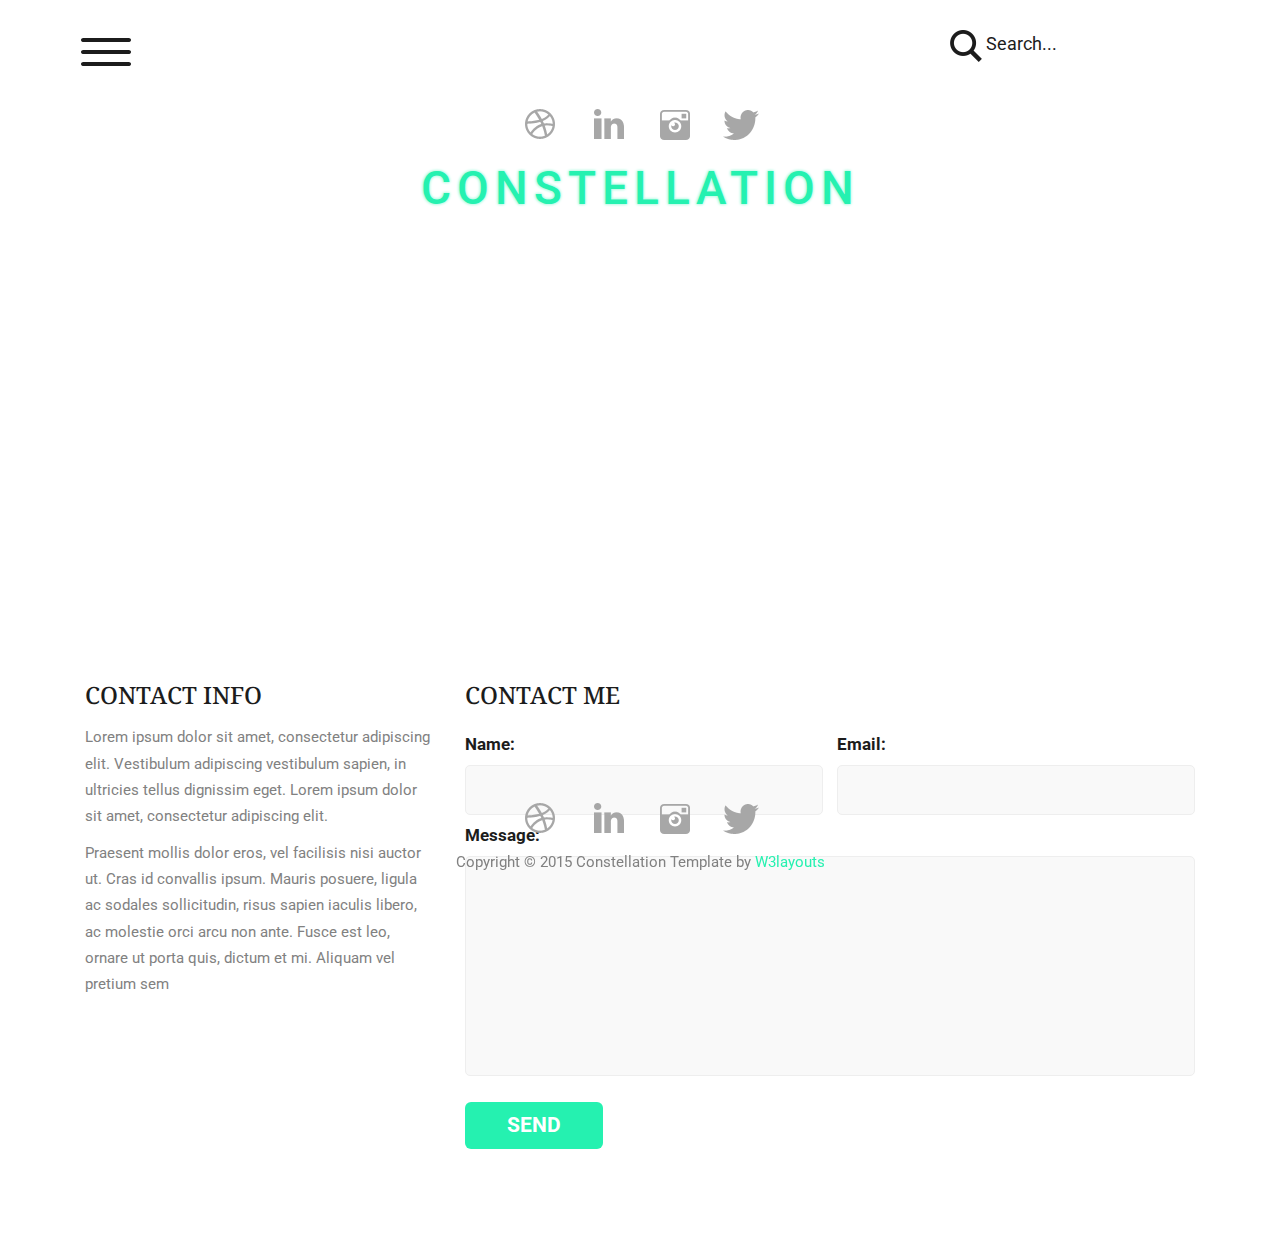
==== contact.html @ a979dfc9 "first commit trebron" ====
<!--A Design by W3layouts 
Author URL: http://w3layouts.com
License: Creative Commons Attribution 3.0 Unported
License URL: http://creativecommons.org/licenses/by/3.0/
-->
<!DOCTYPE html>
<html>
<head>
<title>Constellation a Furniture Category Flat Bootstarp Resposive Website Template | Contact :: w3layouts</title>
<link href="css/bootstrap.css" rel="stylesheet" type="text/css" media="all" />
<!-- jQuery (necessary for Bootstrap's JavaScript plugins) -->
<script src="js/jquery.min.js"></script>
<!-- Custom Theme files -->
<!--theme-style-->
<link href="css/style.css" rel="stylesheet" type="text/css" media="all" />	
<!--//theme-style-->
<meta name="viewport" content="width=device-width, initial-scale=1">
<meta http-equiv="Content-Type" content="text/html; charset=utf-8" />
<meta name="keywords" content="Constellation Responsive web template, Bootstrap Web Templates, Flat Web Templates, Andriod Compatible web template, 
Smartphone Compatible web template, free webdesigns for Nokia, Samsung, LG, SonyErricsson, Motorola web design" />
<script type="application/x-javascript"> addEventListener("load", function() { setTimeout(hideURLbar, 0); }, false); function hideURLbar(){ window.scrollTo(0,1); } </script>
<!--fonts-->
<link href='http://fonts.googleapis.com/css?family=Roboto:500,900,100,300,700,400' rel='stylesheet' type='text/css'>
<link href='http://fonts.googleapis.com/css?family=Droid+Serif:400,700' rel='stylesheet' type='text/css'>
<script type="text/javascript" src="js/move-top.js"></script>
<script type="text/javascript" src="js/easing.js"></script>
</head>
<body>
<div class="header">
	<div class="container">	
	<div class="header-on">
			<div class="header-left">
				<div class="menu">												
						<a href="#" class="right_bt" id="activator"><img class="menu-in" src="images/menu.png" alt=""/></a>
							<div class="box" id="box">
								<div class="box_content">
								   <div class="menu_box_list">
								  <h3> Hello,</h3>
									<p>Vestibulum commodo volutpat a, 
									convallis ac, laoreet enim. 
									Phasellus fermentum in, dolor. </p>
									<p>Pellentesque facilisis. 
									Nulla imperdiet sit amet magna.</p>
									<ul class="social-in">
										<li><a href="#"><i> </i></a></li>
										<li><a href="#"><i class="inline"> </i></a></li>
										<li><a href="#"><i class="camera"> </i></a></li>
										<li ><a href="#"><i class="twitter"> </i></a></li>			
									</ul>
									   <ul>
											<li ><a href="index.html" >home</a></li>
											<li><a href="gallery.html" class="scroll">gallery</a></li>	
											<li><a href="404.html" class="scroll">posts</a></li>											
											<li class="active"><a href="contact.html" class="scroll">contact </a></li>
												<div class="clearfix"></div>
										</ul>
									</div>
									<a class="boxclose" id="boxclose"><img src="images/cross.png" alt=""/></a>
								</div>                
							</div>
								 <script type="text/javascript">
										var $ = jQuery.noConflict();
											$(function() {
												$('#activator').click(function(){
														$('#box').animate({'left':'0px'},500);
												});
												$('#boxclose').click(function(){
														$('#box').animate({'left':'-700px'},500);
												});
											});
											$(document).ready(function(){
											
											//Hide (Collapse) the toggle containers on load
											$(".toggle_container").hide(); 
											
											//Switch the "Open" and "Close" state per click then slide up/down (depending on open/close state)
											$(".trigger").click(function(){
												$(this).toggleClass("active").next().slideToggle("slow");
												return false; //Prevent the browser jump to the link anchor
											});
											
											});
										</script>
				</div> 
				</div>
	<!---->	
		<div class="search">		
			<a class="play-icon popup-with-zoom-anim" href="#small-dialog"><i> </i>Search... </a>
		</div>
	<div class="clearfix"> </div>
	</div>
	<!---pop-up-box---->
					  <script type="text/javascript" src="js/modernizr.custom.min.js"></script>    
					<link href="css/popuo-box.css" rel="stylesheet" type="text/css" media="all"/>
					<script src="js/jquery.magnific-popup.js" type="text/javascript"></script>
					<!---//pop-up-box---->
				<div id="small-dialog" class="mfp-hide">
				<div class="search-top">
						<div class="login">
							<input type="submit" value="">
							<input type="text" value="Type something..." onfocus="this.value = '';" onblur="if (this.value == '') {this.value = '';}">		
						</div>
							<p>user interface designuser experience designdesign inspirations</p>
					</div>				
				</div>
				 <script>
						$(document).ready(function() {
						$('.popup-with-zoom-anim').magnificPopup({
							type: 'inline',
							fixedContentPos: false,
							fixedBgPos: true,
							overflowY: 'auto',
							closeBtnInside: true,
							preloader: false,
							midClick: true,
							removalDelay: 300,
							mainClass: 'my-mfp-zoom-in'
						});
																						
						});
				</script>			
	<!---->
		<div class="header-top">
			<ul class="social-in">
				<li><a href="#"><i> </i></a></li>
				<li><a href="#"><i class="inline"> </i></a></li>
				<li><a href="#"><i class="camera"> </i></a></li>
				<li ><a href="#"><i class="twitter"> </i></a></li>			
			</ul>			
			<h1><a href="index.html">constellation </a></h1>
			<p>If I create from the heart, nearly everything works; if from the head, almost nothing.</p>
		</div>
	</div>
</div>
<!---->
	<div class="container">	
		<div class="contact">				
			<div class="contact-grids">
				<div class="contact-map">
					<iframe src="https://www.google.com/maps/embed?pb=!1m18!1m12!1m3!1d1578265.0941403757!2d-98.9828708842255!3d39.41170802696131!2m3!1f0!2f0!3f0!3m2!1i1024!2i768!4f13.1!3m3!1m2!1s0x54eab584e432360b%3A0x1c3bb99243deb742!2sUnited+States!5e0!3m2!1sen!2sin!4v1407515822047"> </iframe>
				</div>
				<div class="top-contact">
					<div class="col-md-4 contact-right">
						<h3>Contact info</h3>
						<p>Lorem ipsum dolor sit amet, consectetur adipiscing elit. Vestibulum adipiscing vestibulum sapien, in ultricies tellus dignissim eget. Lorem ipsum dolor sit amet, consectetur adipiscing elit. </p>
						<p> Praesent mollis dolor eros, vel facilisis nisi auctor ut. Cras id convallis ipsum. Mauris posuere, ligula ac sodales sollicitudin, risus sapien iaculis libero, ac molestie orci arcu non ante. Fusce est leo, ornare ut porta quis, dictum et mi. Aliquam vel pretium sem</p>
					</div>	
					<div class="col-md-8 contact-form">
							<h3>Contact me</h3>
						<form>
							<div class="contact-in">
								<div class="name-in">
									<span>Name:</span>
									<input type="text" value="">
								</div>
								<div class="name-in">
									<span>Email:</span>
									<input type="text" value="">
								</div>
								<div class="clearfix"> </div>
							</div>
								<div class="name-on">
									<span>Message:</span>
									<textarea> </textarea>
								</div>
								<input type="submit" value="Send">
						</form>
					</div>	
					<div class="clearfix"> </div>
				</div>	
			</div>
		</div>
	</div>
<div class="footer">
	<div class="container">
		<div class="footer-top">
			<ul class="social-in">
				<li><a href="#"><i> </i></a></li>
				<li><a href="#"><i class="inline"> </i></a></li>
				<li><a href="#"><i class="camera"> </i></a></li>
				<li ><a href="#"><i class="twitter"> </i></a></li>
				
			</ul>
			
			<p class="footer-class">Copyright © 2015 Constellation Template by  <a href="http://w3layouts.com/" target="_blank">W3layouts</a> </p>
		</div>
	</div>	
	<script type="text/javascript">
						$(document).ready(function() {
							/*
							var defaults = {
					  			containerID: 'toTop', // fading element id
								containerHoverID: 'toTopHover', // fading element hover id
								scrollSpeed: 1200,
								easingType: 'linear' 
					 		};
							*/
							
							$().UItoTop({ easingType: 'easeOutQuart' });
							
						});
					</script>
				<a href="#" id="toTop" style="display: block;"> <span id="toTopHover" style="opacity: 1;"> </span></a>

</div>
</body>
</html>
---- css/style.css ----
/*Author: W3layouts
Author URL: http://w3layouts.com
License: Creative Commons Attribution 3.0 Unported
License URL: http://creativecommons.org/licenses/by/3.0/
--*/
body{
	font-family: 'Roboto', sans-serif;
	/*background: #fff url(../images/back.png) no-repeat;	*/
}
body a{
	transition: 0.5s all;
	-webkit-transition: 0.5s all;
	-o-transition: 0.5s all;
	-moz-transition: 0.5s all;
	-ms-transition: 0.5s all;
}

/*----*/
ul{
	padding: 0;
	margin: 0;
}
h1,h2,h3,h4,h5,h6,label,p{
	margin:0;	
}
.header-on {
	padding: 2em 0;
}
.search{
	float:right;	
	width:23%;
}
.header-left {
	float:left;
}
.search a {
	font-size:1.3em;
	color:#1c1c1c;
	text-decoration:none;
	outline:none;	
}
.search a i{
	width: 38px;
	height: 35px;
	background: url(../images/img-sprite.png) -622px -22px no-repeat ;
	display:inline-block;	
	vertical-align: middle;
}
/*----*/
/*--- Navigation---*/
.box{
	position:absolute;
	left:-1200px;
	color:#7F7F7F;
	margin:auto;
	padding:0px;
	z-index:999999;
	width: 32%;
	background:#181818;
	top: 0;
	height:100%;
}
.menu_box_list {
	padding: 6em;
}
a.boxclose{
	cursor: pointer;
	text-align: center;
	display: block;
	position: absolute;
	top: 16px;
	right: 48px;
}
.menu_box_list ul li {
	list-style:none;
}
.menu_box_list li a{
	color: #fff;
	font-size: 1.2em;
	display: block;
	padding:0.5em 0em;
	text-decoration:none;
	text-transform: uppercase;
	-webkit-transition: all 0.5s ease-in-out;
	-moz-transition: all 0.5s ease-in-out;
	-o-transition: all 0.5s ease-in-out;
	transition: all 0.5s ease-in-out;
	letter-spacing: 0.1em;
	font-family: 'Droid Serif', serif;
}
.menu_box_list li a:hover,.menu_box_list ul li.active a{
	color:#25f1b0;
}
.menu_box_list ul {
	padding: 1em 0;
}
.menu_box_list li a > i > img{
	vertical-align:middle;
	padding-right:10px;
}
.menu_box_list h3{
	color:#fff;
	font-size:2.3em;
	font-family: 'Droid Serif', serif;
}
.menu_box_list p{
	color:#818181;
	font-size:1.1em;
	line-height:1.5em;
	padding:0.3em 0;
}
/*----*/
.header-top {
	text-align: center;
}
ul.social-in li{
	display: inline-block;	
}
ul.social-in li  i{
	background: url(../images/img-sprite.png)no-repeat -20px -17px ;
	width: 40px;
	height: 40px;
	display: inline-block;
	transition: 0.5s all;
	-webkit-transition: 0.5s all;
	-o-transition: 0.5s all;
	-moz-transition: 0.5s all;
	-ms-transition: 0.5s all;
	margin: 0 12px;
}
ul.social-in li  i.inline{
	background-position: -120px -17px;
}
ul.social-in li  i.camera{
	background-position:-225px -17px;
}
ul.social-in li  i.twitter{
	background-position:-339px -17px;
}
ul.social-in li  i:hover{
	background-position: -70px -17px;
}
ul.social-in li  i.inline:hover{
	background-position: -170px -17px;
}
ul.social-in li  i.camera:hover{
	background-position:-280px -17px;
}
ul.social-in li  i.twitter:hover{
	background-position:-395px -17px;
}
.header-top h1{
	font-size: 3.3em;
	letter-spacing: 6px;
	padding: 0.3em 0;
	text-transform: uppercase;
}
.header-top h1 a{
	text-decoration:none;
	color:#25F1B0;
	text-shadow: 0 0 3px #FFFFFF, 0 0 3px #25F1B0;
	border: 4px solid #ffffff;
	padding: 5px !important;
}

.header-top p{
	font-size:1.1em;
	font-style:italic;
	font-weight: bold;
	color:#ffffff;
	line-height: 1.5em;
}
.header-top h1 a:hover{
	color:#FFFFFF;
	text-shadow: 0 0 3px #FFFFFF, 0 0 5px #ffffff;
}
/*----*/
.port{
	border-top:1px solid #eee;
	margin: 0.7em 0 0;
	padding: 0.5em 0 0;
}
p.port-in{
	float:left;
	color:#a7a7a7;
	font-size:0.9em;
}
p.port-in a{
	text-decoration:none;
	color:#25f1b0;
}
.social{
	float:right;
}
.social a{
	float:left;
}
.social a  i{
	background: url(../images/img-sprite.png)no-repeat -518px -30px ;
	width: 18px;
	height: 18px;
	display: inline-block;
	margin:0 2px 0;
	transition: 0.5s all;
	-webkit-transition: 0.5s all;
	-o-transition: 0.5s all;
	-moz-transition: 0.5s all;
	-ms-transition: 0.5s all;
}
.social a  i.facebook{
	background-position:-470px -28px;
}
.social a  i.twitter{
	background-position:-578px -31px;
}
.social a  i:hover{
	background-position:-490px -30px ;
}
.social a  i.facebook:hover{
	background-position:-447px -28px;
}
.social a  i.twitter:hover{
	background-position:-546px -31px;
}
/*----*/
.grid {
	position: relative;
}
.port-grid:hover .content-grid{
	display:block;
}
.content-grid{
	position:absolute;
	top:0;
	background:rgba(37, 241, 176, 0.69);
	width: 256px;
	height: 367px;
	padding: 10.5em 0 0;
	text-align:center;
	display:none;
}
.content-grid h6{
	color:#fff;
	font-size:1.2em;
	font-family: 'Droid Serif', serif;
	padding: 0.5em 0;
}
.content-grid h3{
	color:#fff;
	font-size:2em;
	font-style:italic;
	font-family: 'Droid Serif', serif;
}
/*----*/
.grid-in h6{
	color:#25f1b0;
	font-size:1.2em;
	font-weight: 300;
	padding: 0 0 0.3em;
}
.grid-in h6 a{
	text-decoration:none;
	color:#25f1b0;
}
.grid-in h6 a:hover{
	text-decoration:underline;
}
.grid-in h3{
	color:#1c1c1c;
	font-size:1.5em;
	font-style:italic;
	font-family: 'Droid Serif', serif;
	line-height:1.5em;
}
.grid-in {
	padding: 15.8em 1em 0;
}
/*-- --*/
.l_g {
	margin: 0em 0 3.5em;
}
#myList li{ 
	display:none;
	list-style-type:none;
}
#loadMore {
    color: #a7a7a7;
	padding: 1.5em 0;
	display: block;
	border-top: 1px solid #EBEBEB;
	border-bottom: 1px solid #EBEBEB;
	text-align: center;
	font-size: 1em;
	text-transform: uppercase;
	font-weight: 600;
	cursor:pointer;
}
.l_g:after{
	clear: both;
}
.clear{
	clear:both;
}
.load_more{
	padding: 7em 0;
}
/*--post--*/
.post img{
	width:100%;
}
.post h6{
	color:#25f1b0;
	font-size:1.2em;	
}
.post h6 a {
	text-decoration: none;
	color: #25f1b0;
}
.post h6 a:hover {
	text-decoration:underline;
}
.post h2{
	color:#1c1c1c;
	font-size:2.3em;
	font-style:italic;
	font-family: 'Droid Serif', serif;
	padding: 0.5em 0;
	line-height: 1.2em;
}
.pre,.next{
	float:left;
	font-size:1.1em;
}
.pre a,.next a{
	text-decoration:none;
	color:#25f1b0;
}
.post-at{
	border-top:1px solid #eee;
	padding: 0.5em 0 0;
	margin: 1em 0 0;
}
.next{
	float:right;
}
.post-top{
	padding:4em 0;
}
.post-top h4{
	color:#1c1c1c;
	font-size:1.5em;
	padding: 0 0 0.5em;
}
.post-top p{
	color:#818181;
	font-size:1.2em;
	line-height:1.5em;
	border:1px solid #eee;
	padding:1em;
}
.post-bottom p{
	color:#25f1b0;
	font-size:1.5em;
	font-style:italic;
	font-family: 'Droid Serif', serif;
	padding:0.3em 0;
}
.post-bottom p a{
	color:#1c1c1c;
	text-decoration:none;
}
.post-bottom p a:hover{
	color:#25f1b0;
}
.post-bottom p:before{
	content: "";
	background: #f5f5f5;
	width: 50px;
	height: 50px;
	display: inline-block;
	vertical-align: middle;
	margin: 0 14px 0 0;
}
.top-single {
	padding: 5em;
}
p.in-post{
	float:left;
	color:#a7a7a7;
	font-size:0.9em;
}
p.in-post a{
	text-decoration:none;
	color:#25f1b0;
}
ul.social{
	float:right;
}
ul.social li {
	display:inline-block;
}
ul.social li a  i{
	background: url(../images/img-sprite.png)no-repeat -518px -30px ;
	width: 18px;
	height: 18px;
	display: inline-block;
	margin:0 2px 0;
}
ul.social li a  i.facebook{
	background-position:-470px -28px;
}
ul.social li a  i.twitter{
	background-position:-578px -31px;
}
.post {
	padding: 7em 0 2em;
}
/*--404--*/
.four{
	text-align:center;
	padding: 8em 0 10em;
	min-height: 496px;
}
.four h2{
	font-size: 5em;
	color: #25f1b0;
	font-family: 'Droid Serif', serif;
}
.four h3{
	font-size:4em;
	color:#1c1c1c;
	padding: 0.5em 0 0.8em;
}
a.go{
	color:#fff;
	font-size:1.1em;
	font-weight:700;
	background:#25f1b0;
	padding:0.7em 1em;
	border-radius: 5px;
	-webkit-border-radius: 5px;
	-o-border-radius: 5px;
	-moz-border-radius: 5px;
	-ms-border-radius: 5px;
	text-decoration:none;
}
a.go:hover{
	background: #0A845D;
}
/*--gallery--*/
.gallery-top:hover span.rollover1 {
	background: url(../images/plus.png) center no-repeat rgba(11, 10, 9, 0.27);
	cursor: pointer;
	height: 234px;
	width: 351px;
	display: block;
	position: absolute;
	z-index: -9999px;
	-webkit-transition: all 0.3s ease-out;
	-moz-transition: all 0.3s ease-out;
	-ms-transition: all 0.3s ease-out;
	-o-transition: all 0.3s ease-out;
	transition: all 0.3s ease-out;
}

.gallery-top{
	-webkit-transition: all 0.3s ease-out;
	-moz-transition: all 0.3s ease-out;
	-ms-transition: all 0.3s ease-out;
	-o-transition: all 0.3s ease-out;
	transition: all 0.3s ease-out;
	position:relative;
}
.bottom-gallery h4{
	font-size:1.3em;
	padding:0.5em 0;
	text-transform:uppercase;
	font-family: 'Droid Serif', serif;
}
.bottom-gallery h4 a{
	color:#1c1c1c;
	text-decoration:none;
}
.bottom-gallery h4 a:hover{
	color:#25f1b0;
}
.bottom-gallery p{
	color:#818181;
	font-size:1.1em;
	line-height:1.5em;
}
.gallery-in {
	padding: 1em 0;
}
.gallery {
	padding: 6em 0;
}
/*--contact--*/
.contact-head span{
	color: #777;
}
.contact-map iframe{
	min-height:300px;
	width:100%;
	border:none;
}
.name-in {
	width: 49%;
	float: left;
	margin-right: 2%;
} 
.name-in:nth-child(2){
	margin-right:0;
}
.name-in span,.name-on span{
	font-size:1.2em;
	color:#1c1c1c;
	font-weight:700;
	display:block;
	padding:0.5em 0;
}
.name-in  input[type="text"]{
	width:100%;
	padding:1em;	
	border-radius: 5px;
	-webkit-border-radius: 5px;
	-o-border-radius: 5px;
	-moz-border-radius: 5px;
	-ms-border-radius: 5px;
	border:1px solid #EEE;
	-webkit-appearance:none;
	outline:none;
	color:#777;
	transition:border-color 0.4s;
	-webkit-transition:border-color 0.4s;
	-moz-transition:border-color 0.4s;
	-o-transition:border-color 0.4s;
	-ms-transition:border-color 0.4s;
	background:#f9f9f9;
}
.name-in input[type="text"]:hover,.name-on textarea:hover{
	border-color:#25f1b0;
}
.name-on textarea{
	width:100%;
	padding:1em;	
	border:1px solid #EEE;
	-webkit-appearance:none;
	outline:none;
	color:#777;
	min-height:220px;
	resize:none;
	border-radius: 5px;
	-webkit-border-radius: 5px;
	-o-border-radius: 5px;
	-moz-border-radius: 5px;
	-ms-border-radius: 5px;
	background:#f9f9f9;
}
.top-contact {
	padding: 3em 0 0;
}
.contact-form input[type="submit"]{
	background: #25f1b0;
	color: #FFF;
	font-weight: 700;
	text-transform: uppercase;
	border: none;
	outline: none;
	margin-top:1em;
	padding: 0.4em 2em;
	font-size: 1.5em;
	display: inline-block;
	transition: 0.5s all;
	-webkit-transition: 0.5s all;
	-moz-transition: 0.5s all;
	-o-transition: 0.5s all;
	-ms-transition: 0.5s all;
	border-radius: 6px;
}
.contact-form input[type="submit"]:hover{
	background: #0A845D;
}
.contact {
	padding: 6em 0;
}
.contact-right h3,.contact-form h3{
	color:#1c1c1c;
	font-size:1.7em;
	text-transform: uppercase;
	padding:0 0 0.7em;
	font-family: 'Droid Serif', serif;
}
.contact-right p{
	color:#818181;
	font-size:1.1em;
	line-height:1.7em;
	padding: 0 0 0.7em;
}
/*--footer--*/
.footer-top{
	text-align:center;
}
.footer {
	padding: 0em 0 2em;
	position: fixed;
	bottom: 0;
	left: 0;
	right: 0;
}
.footer p{
	font-size:1.1em;
	color:#818181;
	padding: 0.5em 0 0;
}
.footer p a{
	text-decoration:none;
	color:#25f1b0;
}
.footer p a:hover{
	color:#818181;
}
#toTop {
	display: none;
	text-decoration: none;
	position: fixed;
	bottom: 25px;
	right: 10px;
	overflow: hidden;
	width: 52px;
	height: 52px;
	border: none;
	text-indent: 100%;
	background: url('../images/up.png') no-repeat 0px 0px;
}
/*--responsive--*/
@media(max-width:1440px){	
}
@media(max-width:1366px){	
.menu_box_list {
	padding: 4em;
}
}
@media(max-width:1280px){
}
@media(max-width:1024px) {
	.grid-in {
		padding: 10.5em 1em 0;
	}

	p.port-in {
		font-size: 0.7em;
		padding: 0.2em 0 0;
	}

	.content-grid {
		width: 206px;
		height: 295px;
		padding: 8.5em 0 0;
	}

	.box {
		width: 38%;
	}

	.gallery-top:hover span.rollover1 {
		height: 189px;
		width: 283px;
	}

	@media (max-width: 768px) {
		.grid {
			float: left;
			width: 50%;
		}

		.grid img {
			width: 100%;
		}

		.content-grid {
			width: 330px;
			height: 476px;
			padding: 15em 0 0;
		}

		p.port-in {
			font-size: 1em;
			padding: 0;
		}

		.grid-in {
			padding: 25.6em 1em 0em;
		}

		.grid {
			margin: 0 0em 1.5em;
		}

		.l_g {
			margin: 0;
		}

		.header-top h1 {
			font-size: 2.3em;
		}

		.load_more {
			padding: 4em 0;
		}

		.menu_box_list {
			padding: 4em 2em;
		}

		ul.in-social li i {
			margin: 0 5px;
		}

		.post {
			padding: 4em 0 0em;
		}

		.post h2 {
			font-size: 1.8em;
		}

		.bottom-gallery {
			float: left;
			width: 50%;
		}

		.bottom-gallery:nth-child(3) {
			display: none;
		}

		.gallery {
			padding: 3em 0;
		}

		.gallery-top:hover span.rollover1 {
			height: 220px;
			width: 330px;
		}

		.contact-form {
			padding: 0;
		}

		.contact-right {
			padding: 0 0 1em;
		}

		.contact {
			padding: 3em 0;
		}

		.top-contact {
			padding: 1em 0 0;
		}
	}
	@media (max-width: 640px) {
		.content-grid {
			width: 267px;
			height: 384px;
			padding: 11em 0 0;
		}

		.grid-in {
			padding: 16.6em 1em 0em;
		}

		.menu_box_list {
			padding: 4em 1em;
		}

		ul.in-social li i {
			margin: 0 1px;
		}

		.box {
			height: 650px;
			width: 46%;
		}

		.top-single {
			padding: 2em;
		}

		.gallery-top:hover span.rollover1 {
			height: 178px;
			width: 267px;
		}
	}
	@media (max-width: 480px) {
		.content-grid {
			width: 433px;
			height: 624px;
			padding: 18em 0 0;
		}

		.grid-in {
			padding: 4em 1em 0em;
		}

		.grid-in h3 {
			font-size: 1.3em;
		}

		.grid-in h6 {
			font-size: 1em;
		}

		.grid-in {
			padding: 0em;
		}

		.search {
			width: 30%;
		}

		.menu_box_list h3 {
			font-size: 1.7em;
		}

		.menu_box_list p {
			/*height: 50px;*/
			overflow: hidden;
		}

		.menu_box_list li a {
			font-size: 1em;
		}

		a.boxclose {
			right: 22px;
		}

		.post {
			padding: 2.5em 0 0em;
		}

		.top-single {
			padding: 1em 0 2em;
		}

		.post h2 {
			font-size: 1.5em;
		}

		.post-top p {
			font-size: 1em;
		}

		.post-bottom p {
			font-size: 1.2em;
		}

		.post-top {
			padding: 3em 0;
		}

		.post-bottom p:before {
			width: 40px;
			height: 40px;
		}

		.gallery-top:hover span.rollover1 {
			height: 289px;
			width: 433px;
		}

		.four h2 {
			font-size: 3.5em;
		}

		.four h3 {
			font-size: 3.3em;
		}

		.four {
			padding: 6em 0 7em;
			min-height: 378px;
		}

		.grid, .bottom-gallery {
			width: 100%;
			padding: 0;
		}

		.gallery-top img {
			width: 100%;
		}

		.gallery-in {
			padding: 0em 0;
		}

		.bottom-gallery {
			padding: 0 0 1em;
		}

		.name-in {
			width: 100%;
			float: none;
			margin-right: 0%;
		}

		.header-top p {
			height: 22px;
			overflow: hidden;
		}
	}
	@media (max-width: 320px) {
		.header-left {
			width: 18%;
		}

		.header-left img.menu-in {
			width: 100%;
		}

		.search a i {
			width: 27px;
			height: 25px;
			background: url(../images/img-sprite.png) -427px -16px no-repeat;
			background-size: 475px;
		}

		.search a {
			font-size: 1em;
		}

		.search {
			width: 33%;
			margin-top: 0.3em;
		}

		.header-top h1 {
			font-size: 1.5em;
		}

		.header-top p {
			font-size: 1em;
		}

		.grid {
			margin: 0 0em 0.5em;
			padding: 0 0.5em;
		}

		.content-grid {
			width: 259px;
			height: 373px;
			padding: 10em 0 0;
		}

		.content-grid h6 {
			padding: 0.5em 0;
		}

		.grid-in h3 {
			font-size: 1em;
			height: 60px;
			overflow: hidden;
		}

		.grid-in h6 {
			font-size: 0.9em;
		}

		p.port-in {
			font-size: 0.9em;
		}

		.footer p {
			font-size: 1em;
		}

		.load_more {
			padding: 1.5em 0;
		}

		ul.social-in li i {
			background: url(../images/img-sprite.png) no-repeat -15px -13px;
			width: 23px;
			height: 23px;
			margin: 0 4px;
			background-size: 450px;
		}

		ul.social-in li i.inline {
			background-position: -81px -13px;
		}

		ul.social-in li i.camera {
			background-position: -149px -13px;
		}

		ul.social-in li i.twitter {
			background-position: -223px -13px;
		}

		ul.social-in li i:hover {
			background-position: -47px -13px;
		}

		ul.social-in li i.inline:hover {
			background-position: -112px -13px;
		}

		ul.social-in li i.camera:hover {
			background-position: -185px -13px;
		}

		ul.social-in li i.twitter:hover {
			background-position: -258px -13px;
		}

		#loadMore {
			padding: 0.8em 0;
			font-size: 0.9em;
			margin: 0.5em 0 0;
		}

		.menu_box_list h3 {
			font-size: 1.3em;
		}

		.menu_box_list p {
			font-size: 1em;
			line-height: 1.3em;
			/*height: 20px;*/
		}

		.menu_box_list ul {
			padding: 0.5em 0 0;
		}

		.menu_box_list li a {
			font-size: 0.9em;
			padding: 0.3em 0;
		}

		a.boxclose {
			width: 18%;
		}

		a.boxclose img {
			width: 100%;
		}

		.menu_box_list {
			padding: 3em 0.5em;
		}

		.box {
			height: 550px;
			width: 50%;
		}

		ul.in-social li i {
			margin: 0 1px;
		}

		.header-on {
			padding: 1.5em 0;
		}

		.gallery {
			padding: 1em 0;
		}

		.gallery-top:hover span.rollover1 {
			height: 182px;
			width: 259px;
		}

		.four h2 {
			font-size: 2.5em;
		}

		.four h3 {
			font-size: 2.3em;
		}

		a.go {
			padding: 0.4em 1em;
		}

		.four {
			padding: 4em 0 5em;
			min-height: 263px;
		}

		.contact {
			padding: 1.5em 0;
		}

		.contact-map iframe {
			min-height: 100px;
		}

		.contact-right h3, .contact-form h3 {
			font-size: 1.3em;
			padding: 0 0 0.3em;
		}

		.contact-right p {
			font-size: 1em;
			line-height: 1.4em;
			height: 40px;
			overflow: hidden;
		}

		.name-in span, .name-on span {
			font-size: 1.1em;
		}

		.name-in input[type="text"] {
			padding: 0.7em;
		}

		.name-on textarea {
			min-height: 120px;
		}

		.contact-form input[type="submit"] {
			padding: 0.3em 1.3em;
			font-size: 1.2em;
		}

		.post h6 {
			font-size: 1em;
		}

		.post h2 {
			font-size: 1.3em;
			height: 44px;
			overflow: hidden;
			padding: 0;
			margin: 0.5em 0;
		}

		.post-top {
			padding: 1.5em 0;
		}

		.post-top h4 {
			font-size: 1.2em;
		}

		.post-top p span {
			display: none;
		}

		.post-bottom p {
			font-size: 0.79em;
		}

		.post-bottom p:before {
			width: 25px;
			height: 25px;
			margin: 0 4px 0 0;
		}

		.post {
			padding: 1.5em 0 0em;
		}
	}
}
/*
Trebron
*/
.bgvideo {
	position: fixed;
	right: 0;
	bottom: 0;
	min-width: 100%;
	min-height: 100%;
	width: auto;
	height: auto;
	z-index: -9999;
}

.motto {
	font-size: 24px !important;
	color: #ffffff !important;
	font-weight: bold;
	font-family: "Courier New", Courier, monospace !important;
}
.motto-title {
	font-size: 30px;
	color: #25f1b0;
	font-weight: bold;
	font-family: "Courier New", Courier, monospace !important;
}
---- css/popuo-box.css ----
/* Styles for dialog window */
#small-dialog,#small-dialog1{
	padding:20px;
	text-align: left;
	max-width: 650px;
	margin: 40px auto;
	position: relative;
	text-align:center;
}
#small-dialog-it,#small-dialog-in,#small-dialog-fr,#small-dialog-sh,#small-dialog-sf,#small-dialog-su,#small-dialog-me,#small-dialog-ch,#small-dialog-pi,#small-dialog-am {
	background: white;
	padding:20px;
	text-align: left;
	max-width: 450px;
	margin: 40px auto;
	position: relative;
	text-align:center;
}
a.play-icon.popup-with-zoom-anim img:hover {
	opacity: 0.5;
	transition:0.5s all;
	-webkit-transition:0.5s all;
	-o-transition:0.5s all;
	-moz-transition:0.5s all;
	-ms-transition:0.5s all;
}
.portfolio-items{
	text-align:center;
	margin:0 auto;
}
.portfolio-items img{
	width:100%;
}
.portfolio-items h4{
	margin:1em 0;
	font-size:25px;
	color:#a63d56;
}
.portfolio-items p{
	text-align:justify;
}
/**

/**
 * Fade-zoom animation for first dialog
 */

/* start state */
.my-mfp-zoom-in #small-dialog {
opacity: 0;
-webkit-transition: all 0.2s ease-in-out;
-moz-transition: all 0.2s ease-in-out;
-o-transition: all 0.2s ease-in-out;
transition: all 0.2s ease-in-out;
-webkit-transform: scale(0.8);
-moz-transform: scale(0.8);
-ms-transform: scale(0.8);
-o-transform: scale(0.8);
transform: scale(0.8);
}
/* animate in */
.my-mfp-zoom-in.mfp-ready #small-dialog {
opacity: 1;
-webkit-transform: scale(1);
-moz-transform: scale(1);
-ms-transform: scale(1);
-o-transform: scale(1);
transform: scale(1);
}
/* animate out */
.my-mfp-zoom-in.mfp-removing #small-dialog {
-webkit-transform: scale(0.8);
-moz-transform: scale(0.8);
-ms-transform: scale(0.8);
-o-transform: scale(0.8);
transform: scale(0.8);
opacity: 0;
}
/* Dark overlay, start state */
.my-mfp-zoom-in.mfp-bg {

-webkit-transition: opacity 0.3s ease-out;
-moz-transition: opacity 0.3s ease-out;
-o-transition: opacity 0.3s ease-out;
transition: opacity 0.3s ease-out;
}
/* animate out */
.my-mfp-zoom-in.mfp-removing.mfp-bg {
opacity: 0;
}
/**
/* Magnific Popup CSS */
.mfp-bg {
  top: 0;
  left: 0;
  width: 100%;
  height: 100%;
  z-index: 1042;
  overflow: hidden;
  position: fixed;
  background:#fff;
 }

.mfp-wrap {
  top: 0;
  left: 0;
  width: 100%;
  height: 100%;
  z-index: 1043;
  position: fixed;
  outline: none !important;
  -webkit-backface-visibility: hidden; }

.mfp-container {
  text-align: center;
  position: absolute;
  width: 100%;
  height: 100%;
  left: 0;
  top: 0;
  padding: 0 8px;
  -webkit-box-sizing: border-box;
  -moz-box-sizing: border-box;
  box-sizing: border-box; }

.mfp-container:before {
  content: '';
  display: inline-block;
  height: 100%;
  vertical-align: middle; }

.mfp-align-top .mfp-container:before {
  display: none; }

.mfp-content {
  position: relative;
  display: inline-block;
  vertical-align: middle;
  margin: 0 auto;
  text-align: left;
  z-index: 1045; }

.mfp-inline-holder .mfp-content,
.mfp-ajax-holder .mfp-content {
  width: 100%;
  cursor: auto; }

.mfp-ajax-cur {
  cursor: progress; }

.mfp-zoom-out-cur,
.mfp-zoom-out-cur .mfp-image-holder .mfp-close {
  cursor: -moz-zoom-out;
  cursor: -webkit-zoom-out;
  cursor: zoom-out; }
.mfp-zoom {
  cursor: pointer;
  cursor: -webkit-zoom-in;
  cursor: -moz-zoom-in;
  cursor: zoom-in; }

.mfp-auto-cursor .mfp-content {
  cursor: auto; }

.mfp-close,
.mfp-arrow,
.mfp-preloader,
.mfp-counter {
  -webkit-user-select: none;
  -moz-user-select: none;
  user-select: none; }

.mfp-loading.mfp-figure {
  display: none; }

.mfp-hide {
  display: none !important; }
.mfp-content iframe{
	width:100%;
	min-height:500px;
}
.mfp-preloader {
  color: #cccccc;
  position: absolute;
  top: 50%;
  width: auto;
  text-align: center;
  margin-top: -0.8em;
  left: 8px;
  right: 8px;
  z-index: 1044; }

.mfp-preloader a {
  color: #cccccc; }

.mfp-preloader a:hover {
  color: white; }

.mfp-s-ready .mfp-preloader {
  display: none; }

.mfp-s-error .mfp-content {
  display: none; }

button.mfp-close,
button.mfp-arrow {
  overflow: visible;
  cursor: pointer;
  border: 0;
   background:#FFF;
  -webkit-appearance: none;
  display: block;
  padding: 0;
  z-index: 1046; }
button::-moz-focus-inner {
  padding: 0;
  border: 0; }

.mfp-close {
  width: 44px;
  height: 44px;
  line-height: 44px;
  position: absolute;
 right: 0px;
	top: -43px;
  text-decoration: none;
  text-align: center;
  padding: 0 0 18px 10px;
  color: white;
  font-style: normal;
  font-size: 28px;
  outline:none;
  font-family: 'Open Sans', sans-serif;		
 }
  .mfp-close:hover, .mfp-close:focus {
    opacity: 1; }

.mfp-close-btn-in .mfp-close {
  color: #333333; }

.mfp-image-holder .mfp-close,
.mfp-iframe-holder .mfp-close {
  color: white;
  right: -6px;
  text-align: right;
  padding-right: 6px;
  width: 100%; 
}
/*----*/
.login{
	border-bottom:2px solid #1c1c1c;
}
.login input[type="text"] {
	outline: none;
	padding:6px ;
	background: none;
	width: 93%;
	border: none;
	font-size:1.8em;
	color:#1c1c1c;	
}
.login input[type="submit"] {	
	width: 35px;
	height: 35px;
	background: url(../images/img-sprite.png) -622px -22px no-repeat ;
	padding: 0px 1px;
	border: none;
	cursor: pointer;
	outline: none;
	vertical-align: middle;
}
.search-top p{
	color:#818181;
	font-size:1.2em;
	line-height:1.5em;
	width:33%;
	text-align:center;
	padding: 1em 0;
}
@media all and (max-width:480px){
.login input[type="text"] {
	width: 88%;
	font-size: 1.4em;
}
.search-top p {
	width: 60%;
}
}
@media all and (max-width:320px){
.login input[type="text"] {
	width: 80%;
	font-size: 1.2em;
}
#small-dialog{
	padding:15px;
}
.search-top p {
	width: 70%;
	font-size:1em;
}
}
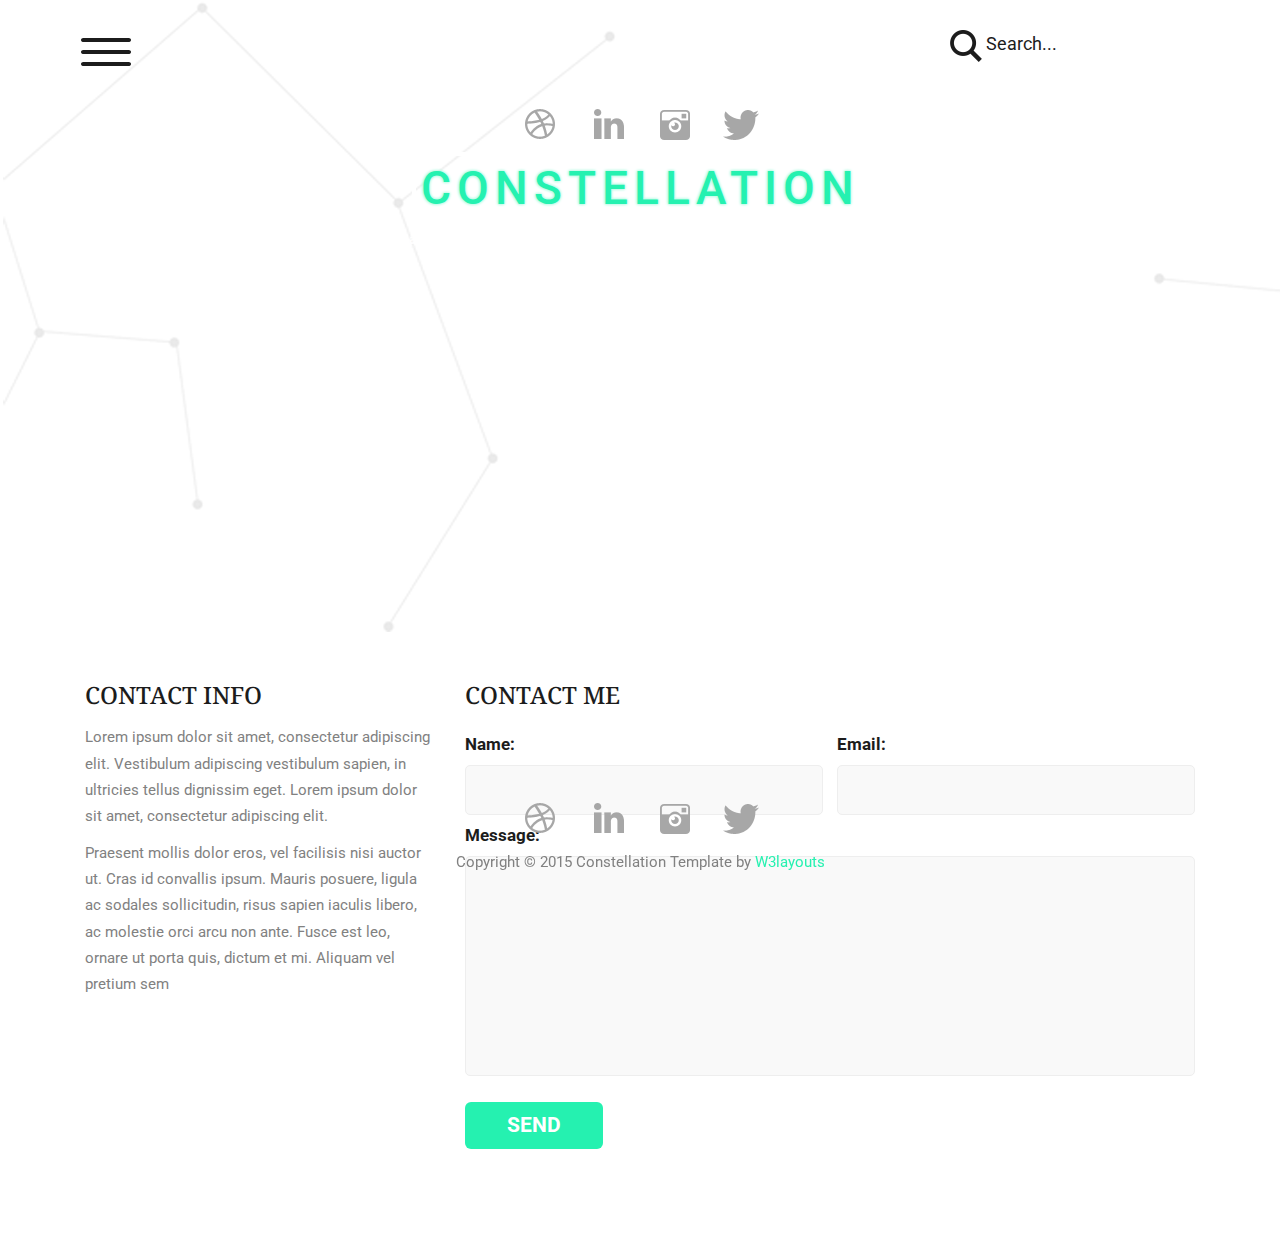
==== commit 6e36ff36: "index page" ====
--- a/contact.html
+++ b/contact.html
@@ -1,207 +1,207 @@
-<!--A Design by W3layouts 
-Author URL: http://w3layouts.com
-License: Creative Commons Attribution 3.0 Unported
-License URL: http://creativecommons.org/licenses/by/3.0/
--->
-<!DOCTYPE html>
-<html>
-<head>
-<title>Constellation a Furniture Category Flat Bootstarp Resposive Website Template | Contact :: w3layouts</title>
-<link href="css/bootstrap.css" rel="stylesheet" type="text/css" media="all" />
-<!-- jQuery (necessary for Bootstrap's JavaScript plugins) -->
-<script src="js/jquery.min.js"></script>
-<!-- Custom Theme files -->
-<!--theme-style-->
-<link href="css/style.css" rel="stylesheet" type="text/css" media="all" />	
-<!--//theme-style-->
-<meta name="viewport" content="width=device-width, initial-scale=1">
-<meta http-equiv="Content-Type" content="text/html; charset=utf-8" />
-<meta name="keywords" content="Constellation Responsive web template, Bootstrap Web Templates, Flat Web Templates, Andriod Compatible web template, 
-Smartphone Compatible web template, free webdesigns for Nokia, Samsung, LG, SonyErricsson, Motorola web design" />
-<script type="application/x-javascript"> addEventListener("load", function() { setTimeout(hideURLbar, 0); }, false); function hideURLbar(){ window.scrollTo(0,1); } </script>
-<!--fonts-->
-<link href='http://fonts.googleapis.com/css?family=Roboto:500,900,100,300,700,400' rel='stylesheet' type='text/css'>
-<link href='http://fonts.googleapis.com/css?family=Droid+Serif:400,700' rel='stylesheet' type='text/css'>
-<script type="text/javascript" src="js/move-top.js"></script>
-<script type="text/javascript" src="js/easing.js"></script>
-</head>
-<body>
-<div class="header">
-	<div class="container">	
-	<div class="header-on">
-			<div class="header-left">
-				<div class="menu">												
-						<a href="#" class="right_bt" id="activator"><img class="menu-in" src="images/menu.png" alt=""/></a>
-							<div class="box" id="box">
-								<div class="box_content">
-								   <div class="menu_box_list">
-								  <h3> Hello,</h3>
-									<p>Vestibulum commodo volutpat a, 
-									convallis ac, laoreet enim. 
-									Phasellus fermentum in, dolor. </p>
-									<p>Pellentesque facilisis. 
-									Nulla imperdiet sit amet magna.</p>
-									<ul class="social-in">
-										<li><a href="#"><i> </i></a></li>
-										<li><a href="#"><i class="inline"> </i></a></li>
-										<li><a href="#"><i class="camera"> </i></a></li>
-										<li ><a href="#"><i class="twitter"> </i></a></li>			
-									</ul>
-									   <ul>
-											<li ><a href="index.html" >home</a></li>
-											<li><a href="gallery.html" class="scroll">gallery</a></li>	
-											<li><a href="404.html" class="scroll">posts</a></li>											
-											<li class="active"><a href="contact.html" class="scroll">contact </a></li>
-												<div class="clearfix"></div>
-										</ul>
-									</div>
-									<a class="boxclose" id="boxclose"><img src="images/cross.png" alt=""/></a>
-								</div>                
-							</div>
-								 <script type="text/javascript">
-										var $ = jQuery.noConflict();
-											$(function() {
-												$('#activator').click(function(){
-														$('#box').animate({'left':'0px'},500);
-												});
-												$('#boxclose').click(function(){
-														$('#box').animate({'left':'-700px'},500);
-												});
-											});
-											$(document).ready(function(){
-											
-											//Hide (Collapse) the toggle containers on load
-											$(".toggle_container").hide(); 
-											
-											//Switch the "Open" and "Close" state per click then slide up/down (depending on open/close state)
-											$(".trigger").click(function(){
-												$(this).toggleClass("active").next().slideToggle("slow");
-												return false; //Prevent the browser jump to the link anchor
-											});
-											
-											});
-										</script>
-				</div> 
-				</div>
-	<!---->	
-		<div class="search">		
-			<a class="play-icon popup-with-zoom-anim" href="#small-dialog"><i> </i>Search... </a>
-		</div>
-	<div class="clearfix"> </div>
-	</div>
-	<!---pop-up-box---->
-					  <script type="text/javascript" src="js/modernizr.custom.min.js"></script>    
-					<link href="css/popuo-box.css" rel="stylesheet" type="text/css" media="all"/>
-					<script src="js/jquery.magnific-popup.js" type="text/javascript"></script>
-					<!---//pop-up-box---->
-				<div id="small-dialog" class="mfp-hide">
-				<div class="search-top">
-						<div class="login">
-							<input type="submit" value="">
-							<input type="text" value="Type something..." onfocus="this.value = '';" onblur="if (this.value == '') {this.value = '';}">		
-						</div>
-							<p>user interface designuser experience designdesign inspirations</p>
-					</div>				
-				</div>
-				 <script>
-						$(document).ready(function() {
-						$('.popup-with-zoom-anim').magnificPopup({
-							type: 'inline',
-							fixedContentPos: false,
-							fixedBgPos: true,
-							overflowY: 'auto',
-							closeBtnInside: true,
-							preloader: false,
-							midClick: true,
-							removalDelay: 300,
-							mainClass: 'my-mfp-zoom-in'
-						});
-																						
-						});
-				</script>			
-	<!---->
-		<div class="header-top">
-			<ul class="social-in">
-				<li><a href="#"><i> </i></a></li>
-				<li><a href="#"><i class="inline"> </i></a></li>
-				<li><a href="#"><i class="camera"> </i></a></li>
-				<li ><a href="#"><i class="twitter"> </i></a></li>			
-			</ul>			
-			<h1><a href="index.html">constellation </a></h1>
-			<p>If I create from the heart, nearly everything works; if from the head, almost nothing.</p>
-		</div>
-	</div>
-</div>
-<!---->
-	<div class="container">	
-		<div class="contact">				
-			<div class="contact-grids">
-				<div class="contact-map">
-					<iframe src="https://www.google.com/maps/embed?pb=!1m18!1m12!1m3!1d1578265.0941403757!2d-98.9828708842255!3d39.41170802696131!2m3!1f0!2f0!3f0!3m2!1i1024!2i768!4f13.1!3m3!1m2!1s0x54eab584e432360b%3A0x1c3bb99243deb742!2sUnited+States!5e0!3m2!1sen!2sin!4v1407515822047"> </iframe>
-				</div>
-				<div class="top-contact">
-					<div class="col-md-4 contact-right">
-						<h3>Contact info</h3>
-						<p>Lorem ipsum dolor sit amet, consectetur adipiscing elit. Vestibulum adipiscing vestibulum sapien, in ultricies tellus dignissim eget. Lorem ipsum dolor sit amet, consectetur adipiscing elit. </p>
-						<p> Praesent mollis dolor eros, vel facilisis nisi auctor ut. Cras id convallis ipsum. Mauris posuere, ligula ac sodales sollicitudin, risus sapien iaculis libero, ac molestie orci arcu non ante. Fusce est leo, ornare ut porta quis, dictum et mi. Aliquam vel pretium sem</p>
-					</div>	
-					<div class="col-md-8 contact-form">
-							<h3>Contact me</h3>
-						<form>
-							<div class="contact-in">
-								<div class="name-in">
-									<span>Name:</span>
-									<input type="text" value="">
-								</div>
-								<div class="name-in">
-									<span>Email:</span>
-									<input type="text" value="">
-								</div>
-								<div class="clearfix"> </div>
-							</div>
-								<div class="name-on">
-									<span>Message:</span>
-									<textarea> </textarea>
-								</div>
-								<input type="submit" value="Send">
-						</form>
-					</div>	
-					<div class="clearfix"> </div>
-				</div>	
-			</div>
-		</div>
-	</div>
-<div class="footer">
-	<div class="container">
-		<div class="footer-top">
-			<ul class="social-in">
-				<li><a href="#"><i> </i></a></li>
-				<li><a href="#"><i class="inline"> </i></a></li>
-				<li><a href="#"><i class="camera"> </i></a></li>
-				<li ><a href="#"><i class="twitter"> </i></a></li>
-				
-			</ul>
-			
-			<p class="footer-class">Copyright © 2015 Constellation Template by  <a href="http://w3layouts.com/" target="_blank">W3layouts</a> </p>
-		</div>
-	</div>	
-	<script type="text/javascript">
-						$(document).ready(function() {
-							/*
-							var defaults = {
-					  			containerID: 'toTop', // fading element id
-								containerHoverID: 'toTopHover', // fading element hover id
-								scrollSpeed: 1200,
-								easingType: 'linear' 
-					 		};
-							*/
-							
-							$().UItoTop({ easingType: 'easeOutQuart' });
-							
-						});
-					</script>
-				<a href="#" id="toTop" style="display: block;"> <span id="toTopHover" style="opacity: 1;"> </span></a>
-
-</div>
-</body>
+<!--A Design by W3layouts 
+Author URL: http://w3layouts.com
+License: Creative Commons Attribution 3.0 Unported
+License URL: http://creativecommons.org/licenses/by/3.0/
+-->
+<!DOCTYPE html>
+<html>
+<head>
+<title>Constellation a Furniture Category Flat Bootstarp Resposive Website Template | Contact :: w3layouts</title>
+<link href="css/bootstrap.css" rel="stylesheet" type="text/css" media="all" />
+<!-- jQuery (necessary for Bootstrap's JavaScript plugins) -->
+<script src="js/jquery.min.js"></script>
+<!-- Custom Theme files -->
+<!--theme-style-->
+<link href="css/style.css" rel="stylesheet" type="text/css" media="all" />	
+<!--//theme-style-->
+<meta name="viewport" content="width=device-width, initial-scale=1">
+<meta http-equiv="Content-Type" content="text/html; charset=utf-8" />
+<meta name="keywords" content="Constellation Responsive web template, Bootstrap Web Templates, Flat Web Templates, Andriod Compatible web template, 
+Smartphone Compatible web template, free webdesigns for Nokia, Samsung, LG, SonyErricsson, Motorola web design" />
+<script type="application/x-javascript"> addEventListener("load", function() { setTimeout(hideURLbar, 0); }, false); function hideURLbar(){ window.scrollTo(0,1); } </script>
+<!--fonts-->
+<link href='http://fonts.googleapis.com/css?family=Roboto:500,900,100,300,700,400' rel='stylesheet' type='text/css'>
+<link href='http://fonts.googleapis.com/css?family=Droid+Serif:400,700' rel='stylesheet' type='text/css'>
+<script type="text/javascript" src="js/move-top.js"></script>
+<script type="text/javascript" src="js/easing.js"></script>
+</head>
+<body>
+<div class="header">
+	<div class="container">	
+	<div class="header-on">
+			<div class="header-left">
+				<div class="menu">												
+						<a href="#" class="right_bt" id="activator"><img class="menu-in" src="images/menu.png" alt=""/></a>
+							<div class="box" id="box">
+								<div class="box_content">
+								   <div class="menu_box_list">
+								  <h3> Hello,</h3>
+									<p>Vestibulum commodo volutpat a, 
+									convallis ac, laoreet enim. 
+									Phasellus fermentum in, dolor. </p>
+									<p>Pellentesque facilisis. 
+									Nulla imperdiet sit amet magna.</p>
+									<ul class="social-in">
+										<li><a href="#"><i> </i></a></li>
+										<li><a href="#"><i class="inline"> </i></a></li>
+										<li><a href="#"><i class="camera"> </i></a></li>
+										<li ><a href="#"><i class="twitter"> </i></a></li>			
+									</ul>
+									   <ul>
+											<li ><a href="index.html" >home</a></li>
+											<li><a href="gallery.html" class="scroll">gallery</a></li>	
+											<li><a href="404.html" class="scroll">posts</a></li>											
+											<li class="active"><a href="contact.html" class="scroll">contact </a></li>
+												<div class="clearfix"></div>
+										</ul>
+									</div>
+									<a class="boxclose" id="boxclose"><img src="images/cross.png" alt=""/></a>
+								</div>                
+							</div>
+								 <script type="text/javascript">
+										var $ = jQuery.noConflict();
+											$(function() {
+												$('#activator').click(function(){
+														$('#box').animate({'left':'0px'},500);
+												});
+												$('#boxclose').click(function(){
+														$('#box').animate({'left':'-700px'},500);
+												});
+											});
+											$(document).ready(function(){
+											
+											//Hide (Collapse) the toggle containers on load
+											$(".toggle_container").hide(); 
+											
+											//Switch the "Open" and "Close" state per click then slide up/down (depending on open/close state)
+											$(".trigger").click(function(){
+												$(this).toggleClass("active").next().slideToggle("slow");
+												return false; //Prevent the browser jump to the link anchor
+											});
+											
+											});
+										</script>
+				</div> 
+				</div>
+	<!---->	
+		<div class="search">		
+			<a class="play-icon popup-with-zoom-anim" href="#small-dialog"><i> </i>Search... </a>
+		</div>
+	<div class="clearfix"> </div>
+	</div>
+	<!---pop-up-box---->
+					  <script type="text/javascript" src="js/modernizr.custom.min.js"></script>    
+					<link href="css/popuo-box.css" rel="stylesheet" type="text/css" media="all"/>
+					<script src="js/jquery.magnific-popup.js" type="text/javascript"></script>
+					<!---//pop-up-box---->
+				<div id="small-dialog" class="mfp-hide">
+				<div class="search-top">
+						<div class="login">
+							<input type="submit" value="">
+							<input type="text" value="Type something..." onfocus="this.value = '';" onblur="if (this.value == '') {this.value = '';}">		
+						</div>
+							<p>user interface designuser experience designdesign inspirations</p>
+					</div>				
+				</div>
+				 <script>
+						$(document).ready(function() {
+						$('.popup-with-zoom-anim').magnificPopup({
+							type: 'inline',
+							fixedContentPos: false,
+							fixedBgPos: true,
+							overflowY: 'auto',
+							closeBtnInside: true,
+							preloader: false,
+							midClick: true,
+							removalDelay: 300,
+							mainClass: 'my-mfp-zoom-in'
+						});
+																						
+						});
+				</script>			
+	<!---->
+		<div class="header-top">
+			<ul class="social-in">
+				<li><a href="#"><i> </i></a></li>
+				<li><a href="#"><i class="inline"> </i></a></li>
+				<li><a href="#"><i class="camera"> </i></a></li>
+				<li ><a href="#"><i class="twitter"> </i></a></li>			
+			</ul>			
+			<h1><a href="index.html">constellation </a></h1>
+			<p>If I create from the heart, nearly everything works; if from the head, almost nothing.</p>
+		</div>
+	</div>
+</div>
+<!---->
+	<div class="container">	
+		<div class="contact">				
+			<div class="contact-grids">
+				<div class="contact-map">
+					<iframe src="https://www.google.com/maps/embed?pb=!1m18!1m12!1m3!1d1578265.0941403757!2d-98.9828708842255!3d39.41170802696131!2m3!1f0!2f0!3f0!3m2!1i1024!2i768!4f13.1!3m3!1m2!1s0x54eab584e432360b%3A0x1c3bb99243deb742!2sUnited+States!5e0!3m2!1sen!2sin!4v1407515822047"> </iframe>
+				</div>
+				<div class="top-contact">
+					<div class="col-md-4 contact-right">
+						<h3>Contact info</h3>
+						<p>Lorem ipsum dolor sit amet, consectetur adipiscing elit. Vestibulum adipiscing vestibulum sapien, in ultricies tellus dignissim eget. Lorem ipsum dolor sit amet, consectetur adipiscing elit. </p>
+						<p> Praesent mollis dolor eros, vel facilisis nisi auctor ut. Cras id convallis ipsum. Mauris posuere, ligula ac sodales sollicitudin, risus sapien iaculis libero, ac molestie orci arcu non ante. Fusce est leo, ornare ut porta quis, dictum et mi. Aliquam vel pretium sem</p>
+					</div>	
+					<div class="col-md-8 contact-form">
+							<h3>Contact me</h3>
+						<form>
+							<div class="contact-in">
+								<div class="name-in">
+									<span>Name:</span>
+									<input type="text" value="">
+								</div>
+								<div class="name-in">
+									<span>Email:</span>
+									<input type="text" value="">
+								</div>
+								<div class="clearfix"> </div>
+							</div>
+								<div class="name-on">
+									<span>Message:</span>
+									<textarea> </textarea>
+								</div>
+								<input type="submit" value="Send">
+						</form>
+					</div>	
+					<div class="clearfix"> </div>
+				</div>	
+			</div>
+		</div>
+	</div>
+<div class="footer">
+	<div class="container">
+		<div class="footer-top">
+			<ul class="social-in">
+				<li><a href="#"><i> </i></a></li>
+				<li><a href="#"><i class="inline"> </i></a></li>
+				<li><a href="#"><i class="camera"> </i></a></li>
+				<li ><a href="#"><i class="twitter"> </i></a></li>
+				
+			</ul>
+			
+			<p class="footer-class">Copyright © 2015 Constellation Template by  <a href="http://w3layouts.com/" target="_blank">W3layouts</a> </p>
+		</div>
+	</div>	
+	<script type="text/javascript">
+						$(document).ready(function() {
+							/*
+							var defaults = {
+					  			containerID: 'toTop', // fading element id
+								containerHoverID: 'toTopHover', // fading element hover id
+								scrollSpeed: 1200,
+								easingType: 'linear' 
+					 		};
+							*/
+							
+							$().UItoTop({ easingType: 'easeOutQuart' });
+							
+						});
+					</script>
+				<a href="#" id="toTop" style="display: block;"> <span id="toTopHover" style="opacity: 1;"> </span></a>
+
+</div>
+</body>
 </html>--- a/css/style.css
+++ b/css/style.css
@@ -5,7 +5,7 @@
 --*/
 body{
 	font-family: 'Roboto', sans-serif;
-	/*background: #fff url(../images/back.png) no-repeat;	*/
+	background: #fff url(../images/back.png) no-repeat;	
 }
 body a{
 	transition: 0.5s all;
@@ -1194,4 +1194,22 @@
 	color: #25f1b0;
 	font-weight: bold;
 	font-family: "Courier New", Courier, monospace !important;
-}+}
+
+.parallax {
+	background: #f5f5f5;
+  //background-size: cover;
+  height: 100%;
+  overflow: hidden;
+  position: absolute;
+  width: 100%;
+
+}
+  .parallax-bg {
+    background: url(http://wallpapers.wallhaven.cc/wallpapers/full/wallhaven-159465.jpg);
+    height: 100%;
+    left: -10%;
+    position: absolute;
+    top: 0;
+    width: 120%;
+  }